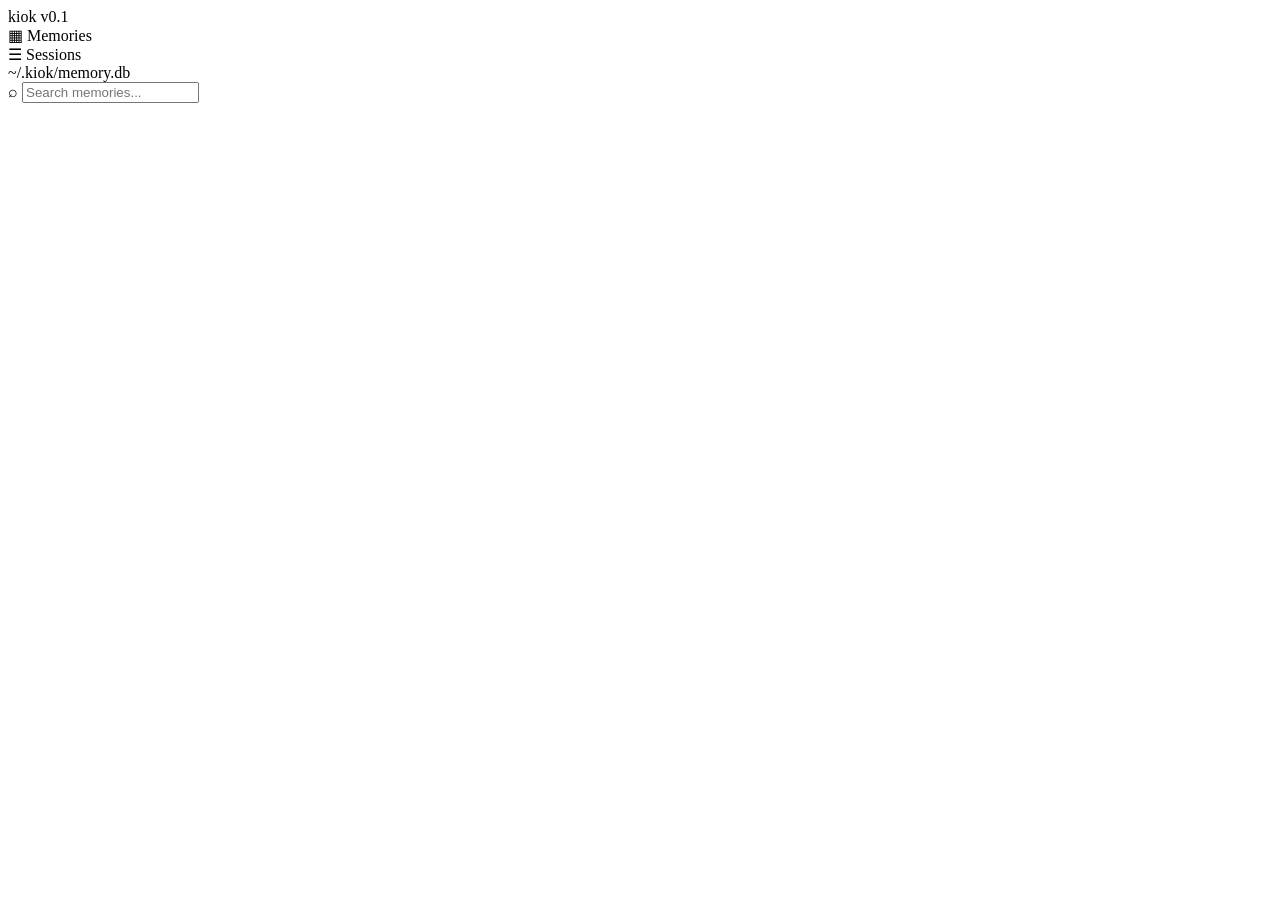
==== src/cmd/viewer/index.html @ a8a105c6 "refactor: extract viewer HTML/CSS/JS into separate files Split embedded HTML from view.rs into viewe" ====
<!DOCTYPE html>
<html lang="en">
<head>
<meta charset="utf-8">
<meta name="viewport" content="width=device-width, initial-scale=1">
<title>kiok</title>
<link rel="preconnect" href="https://fonts.googleapis.com">
<link href="https://fonts.googleapis.com/css2?family=JetBrains+Mono:wght@300;400;500&family=DM+Sans:wght@300;400;500;600&display=swap" rel="stylesheet">
<link rel="stylesheet" href="/style.css">
</head>
<body>
<div class="shell">
  <aside class="sidebar">
    <div class="logo">
      <span class="logo-mark">kiok</span>
      <span class="logo-ver">v0.1</span>
    </div>
    <div class="stats-grid" id="stats"></div>
    <nav class="nav">
      <div class="nav-item active" data-tab="chunks">
        <span class="nav-icon">&#9638;</span> Memories
      </div>
      <div class="nav-item" data-tab="sessions">
        <span class="nav-icon">&#9776;</span> Sessions
      </div>
    </nav>
    <div class="sidebar-footer">~/.kiok/memory.db</div>
  </aside>
  <main class="main">
    <div class="search-wrap">
      <span class="search-icon">&#8981;</span>
      <input class="search-input" id="search" type="text" placeholder="Search memories...">
      <span class="search-count" id="result-count"></span>
    </div>
    <div id="content"></div>
  </main>
</div>
<script src="/app.js"></script>
</body>
</html>
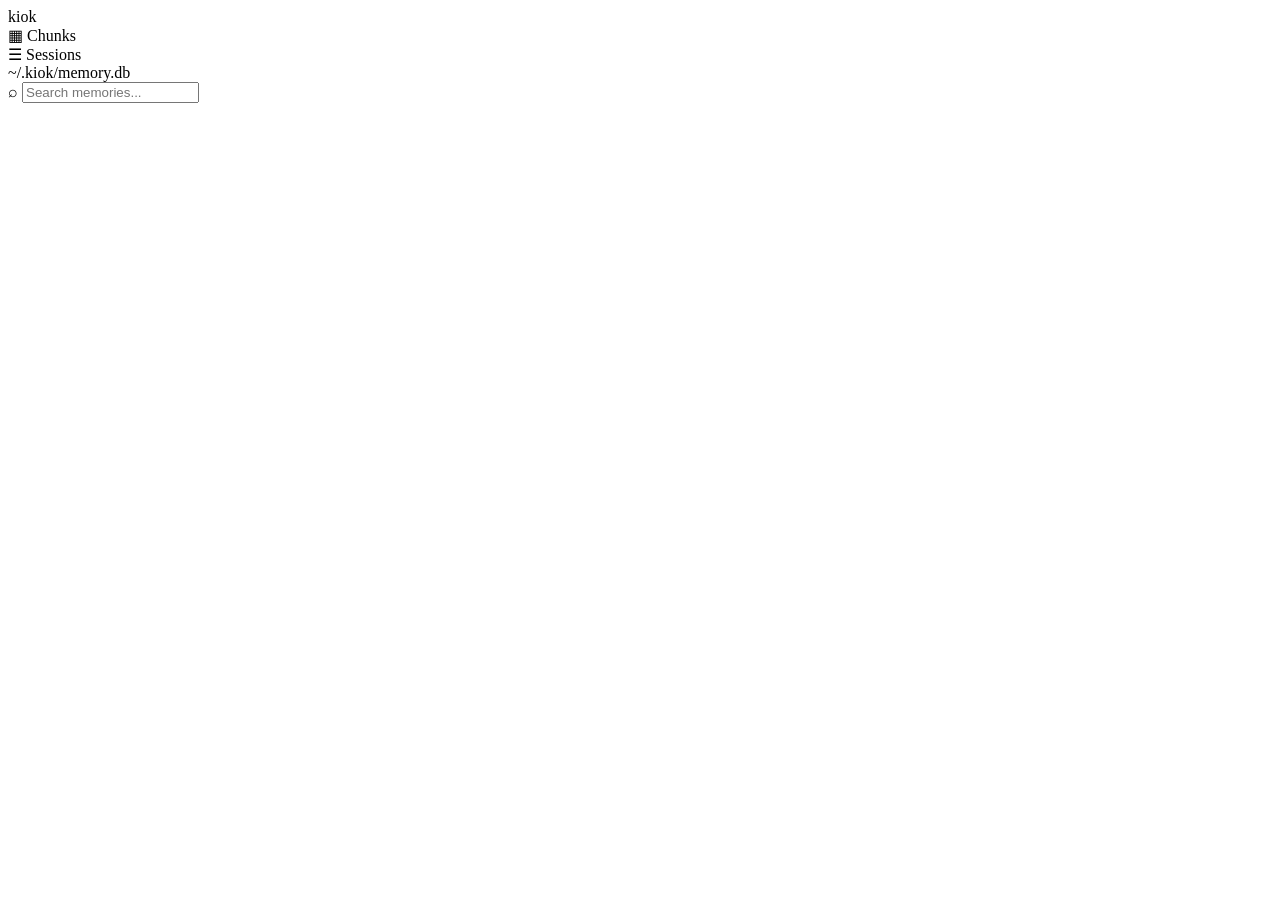
==== commit 09416be8: "fix: remove version label, rename Memories to Chunks, show full question on expand" ====
--- a/src/cmd/viewer/index.html
+++ b/src/cmd/viewer/index.html
@@ -13,12 +13,11 @@
   <aside class="sidebar">
     <div class="logo">
       <span class="logo-mark">kiok</span>
-      <span class="logo-ver">v0.1</span>
     </div>
     <div class="stats-grid" id="stats"></div>
     <nav class="nav">
       <div class="nav-item active" data-tab="chunks">
-        <span class="nav-icon">&#9638;</span> Memories
+        <span class="nav-icon">&#9638;</span> Chunks
       </div>
       <div class="nav-item" data-tab="sessions">
         <span class="nav-icon">&#9776;</span> Sessions
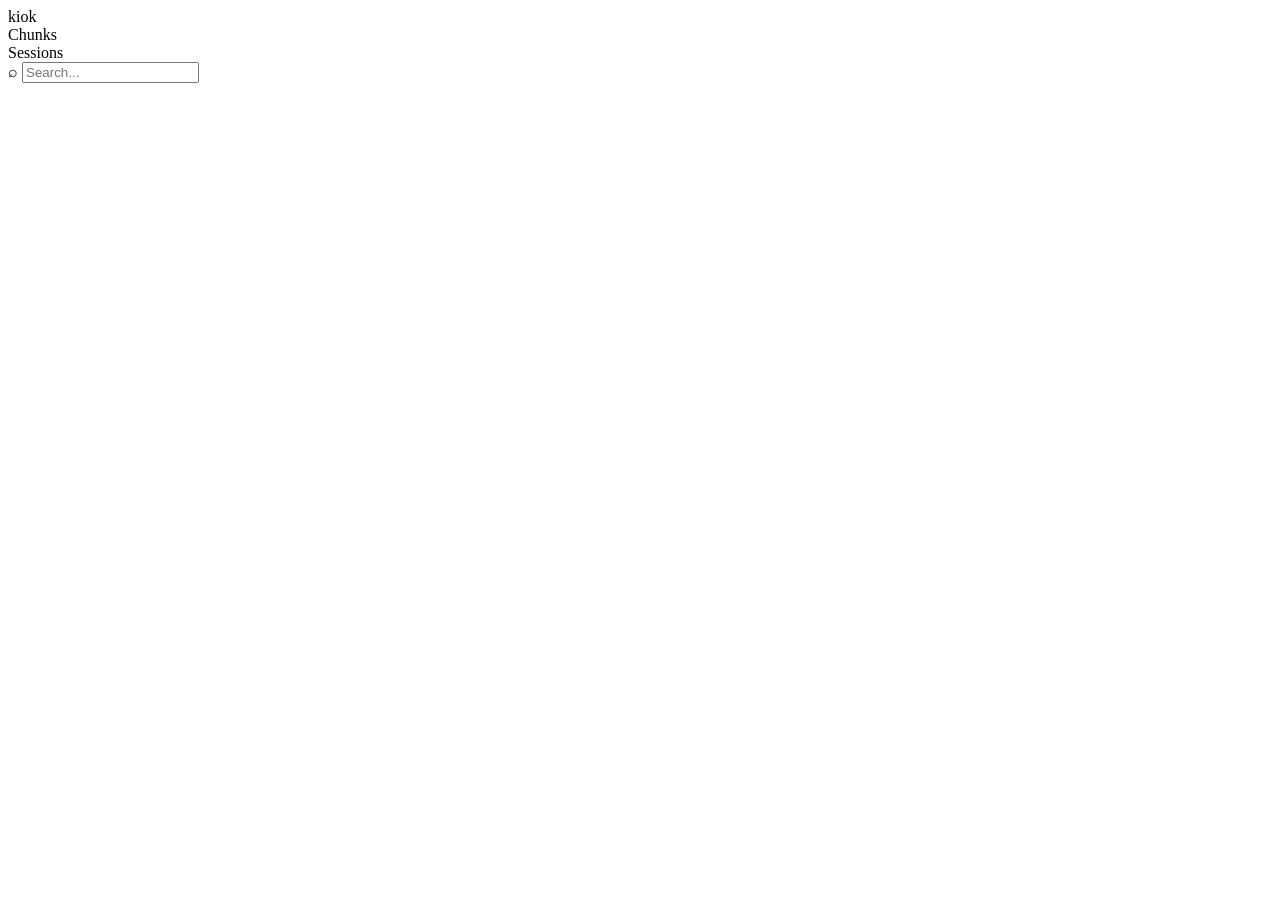
==== commit c0742b86: "refactor: replace sidebar with compact top bar and tab navigation" ====
--- a/src/cmd/viewer/index.html
+++ b/src/cmd/viewer/index.html
@@ -10,27 +10,20 @@
 </head>
 <body>
 <div class="shell">
-  <aside class="sidebar">
-    <div class="logo">
-      <span class="logo-mark">kiok</span>
-    </div>
-    <div class="stats-grid" id="stats"></div>
-    <nav class="nav">
-      <div class="nav-item active" data-tab="chunks">
-        <span class="nav-icon">&#9638;</span> Chunks
-      </div>
-      <div class="nav-item" data-tab="sessions">
-        <span class="nav-icon">&#9776;</span> Sessions
-      </div>
+  <header class="topbar">
+    <span class="logo-mark">kiok</span>
+    <div class="stats-row" id="stats"></div>
+    <nav class="tabs">
+      <div class="tab active" data-tab="chunks">Chunks</div>
+      <div class="tab" data-tab="sessions">Sessions</div>
     </nav>
-    <div class="sidebar-footer">~/.kiok/memory.db</div>
-  </aside>
-  <main class="main">
     <div class="search-wrap">
       <span class="search-icon">&#8981;</span>
-      <input class="search-input" id="search" type="text" placeholder="Search memories...">
+      <input class="search-input" id="search" type="text" placeholder="Search...">
       <span class="search-count" id="result-count"></span>
     </div>
+  </header>
+  <main class="main">
     <div id="content"></div>
   </main>
 </div>
